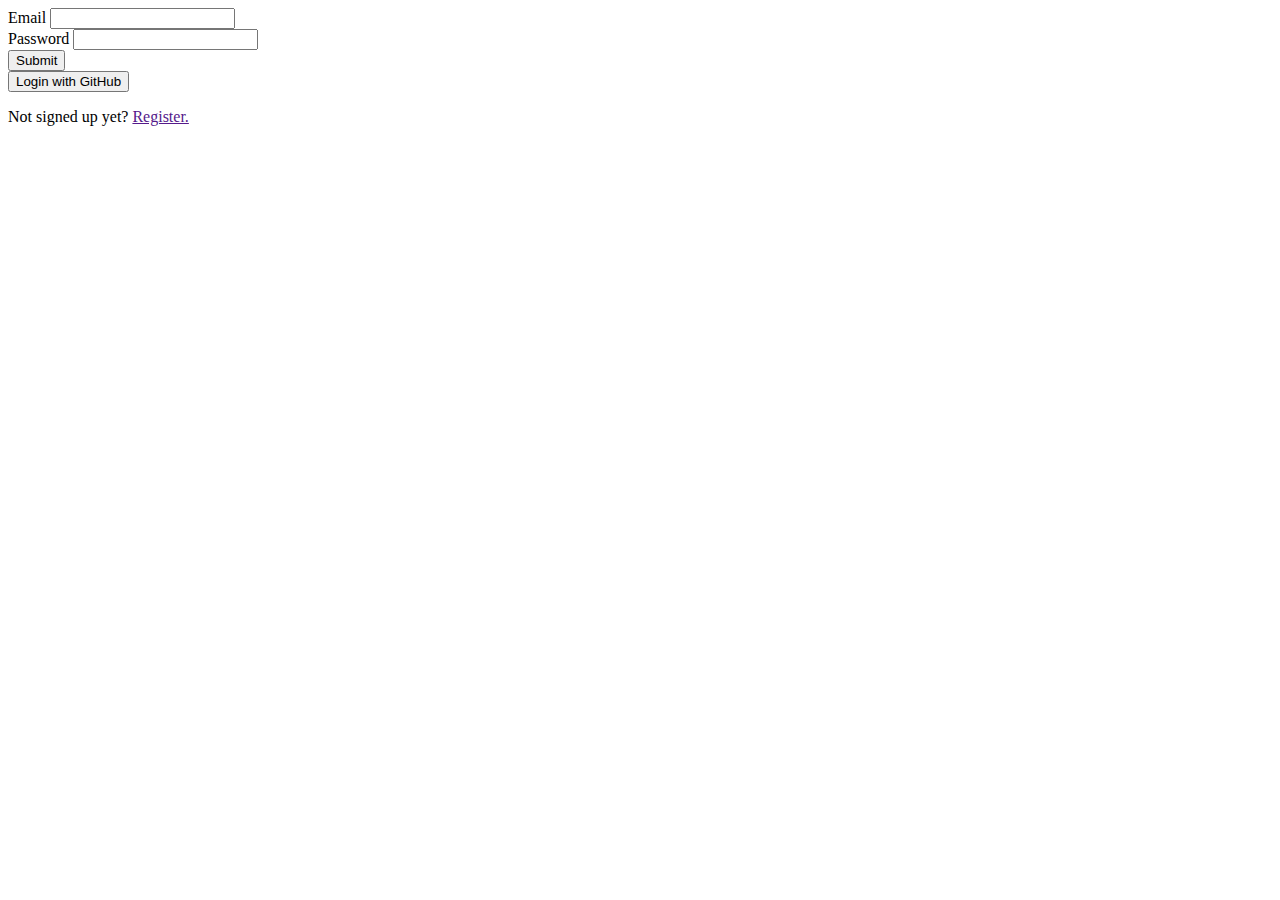
==== assets/index.html @ 0a56b055 "basic login page written for github redirect" ====
<!DOCTYPE html>
<html lang="en">
<head>
    <meta charset="UTF-8">
    <meta name="viewport" content="width=device-width, initial-scale=1.0">
    <meta name="author" content="metal-face">
    <meta name="keywords" content="Rust, Axum, Authentication, Authorization, OAuth2">
    <meta name="description" content="An authentication demonstration in the Rust ecosystem">
    <link rel="stylesheet" href="./style.css">
    <title>Authenticate</title>
</head>
<body>
<main>
    <div class="authenticate">
        <div class="button-container">
            <form id="credentials-form" name="credentials">
                <div class="input">
                    <label for="email">Email</label>
                    <input id="email" type="email">
                </div>
                <div class="input">
                    <label for="password">Password</label>
                    <input id="password" type="password">
                </div>
                <button id="submit" type="button" class="submit-button">Submit</button>
            </form>
            <div class="separator"></div>
            <button id="github" class="github" type="button">Login with GitHub</button>
        </div>
    </div>
    <div>
        <p>Not signed up yet? <a href="">Register.</a></p>
    </div>
</main>
<script src="index.js"></script>
</body>
</html>
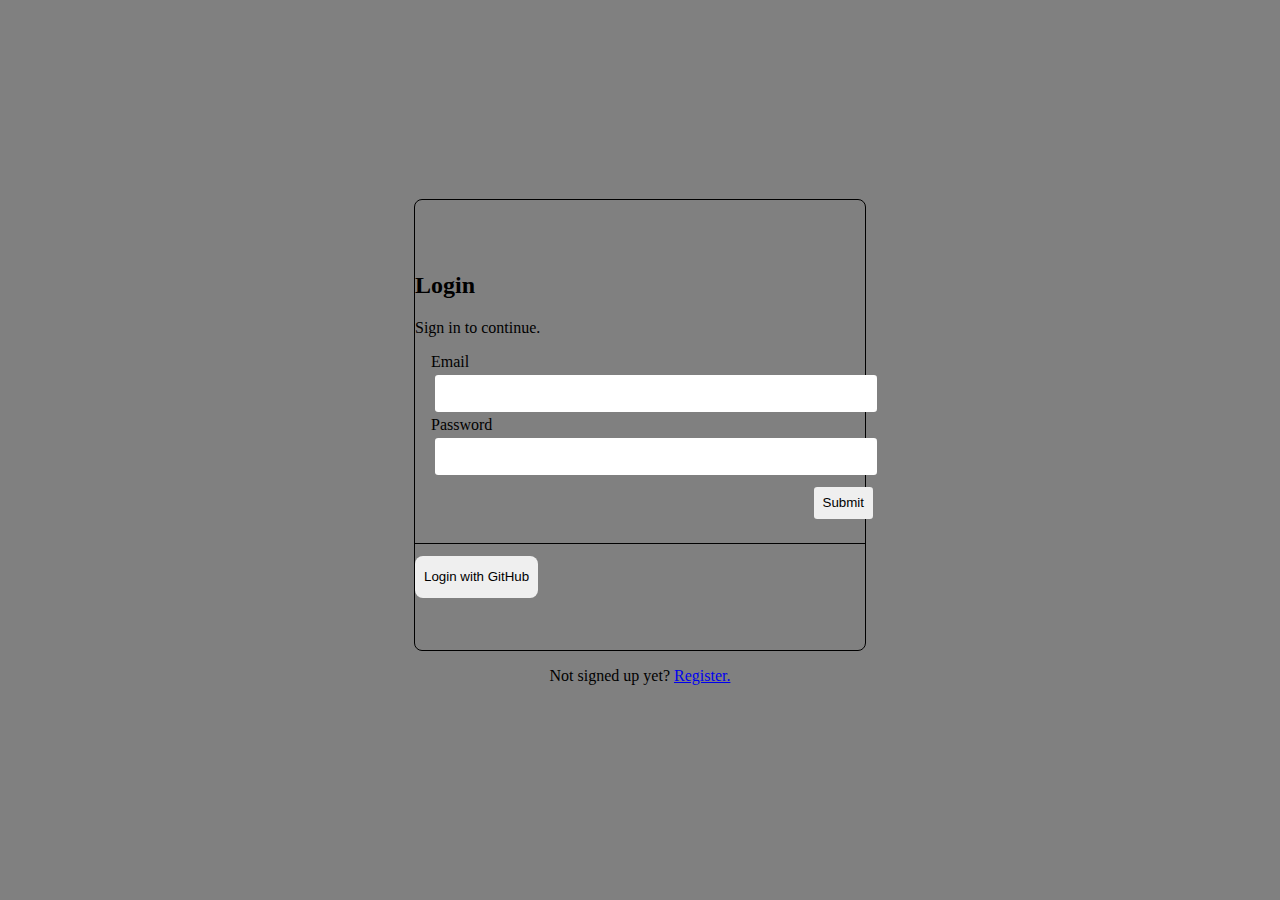
==== commit ff219ea7: "title added for login form" ====
--- a/assets/index.html
+++ b/assets/index.html
@@ -12,7 +12,11 @@
 <body>
 <main>
     <div class="authenticate">
-        <div class="button-container">
+        <div class="content-container">
+            <div>
+                <h2 class="title">Login</h2>
+                <p class="instructions">Sign in to continue.</p>
+            </div>
             <form id="credentials-form" name="credentials">
                 <div class="input">
                     <label for="email">Email</label>
@@ -25,11 +29,13 @@
                 <button id="submit" type="button" class="submit-button">Submit</button>
             </form>
             <div class="separator"></div>
-            <button id="github" class="github" type="button">Login with GitHub</button>
+            <div class="github-container">
+                <button id="github" class="github" type="button">Login with GitHub</button>
+            </div>
         </div>
     </div>
     <div>
-        <p>Not signed up yet? <a href="">Register.</a></p>
+        <p>Not signed up yet? <a href="register">Register.</a></p>
     </div>
 </main>
 <script src="index.js"></script>
--- a/assets/style.css
+++ b/assets/style.css
@@ -0,0 +1,76 @@
+body {
+    padding: 0;
+    margin: 0;
+}
+
+main {
+    height: 100vh;
+    width: 100vw;
+    display: flex;
+    background-color: grey;
+    flex-flow: column nowrap;
+    justify-content: center;
+    align-items: center;
+}
+
+.authenticate {
+    display: flex;
+    flex-flow: column wrap;
+    justify-content: space-around;
+    border: solid 1px black;
+    border-radius: 0.5rem;
+    height: 50vh;
+    width: 50vh;
+}
+
+.button-container {
+    display: flex;
+    flex-flow: column nowrap;
+    justify-content: center;
+    align-items: center;
+    width: 100%;
+}
+
+.github {
+    height: 42px;
+    border-radius: 0.5rem;
+    border: solid transparent;
+}
+
+button {
+    cursor: pointer;
+}
+
+#credentials-form {
+    display: flex;
+    flex-flow: column nowrap;
+    margin: 1rem;
+    width: 100%;
+}
+
+input {
+    border: solid transparent;
+    border-radius: 0.2rem;
+    margin: 0.25rem;
+    padding: 0.5rem;
+}
+
+.submit-button {
+    align-self: end;
+    height: 32px;
+    border: solid transparent;
+    border-radius: 0.2rem;
+    width: fit-content;
+    margin: 0.5rem;
+}
+
+.separator {
+    margin: 12px 0;
+    width: 100%;
+    border-bottom: solid 1px black;
+}
+
+.input {
+    display: flex;
+    flex-flow: column nowrap;
+}